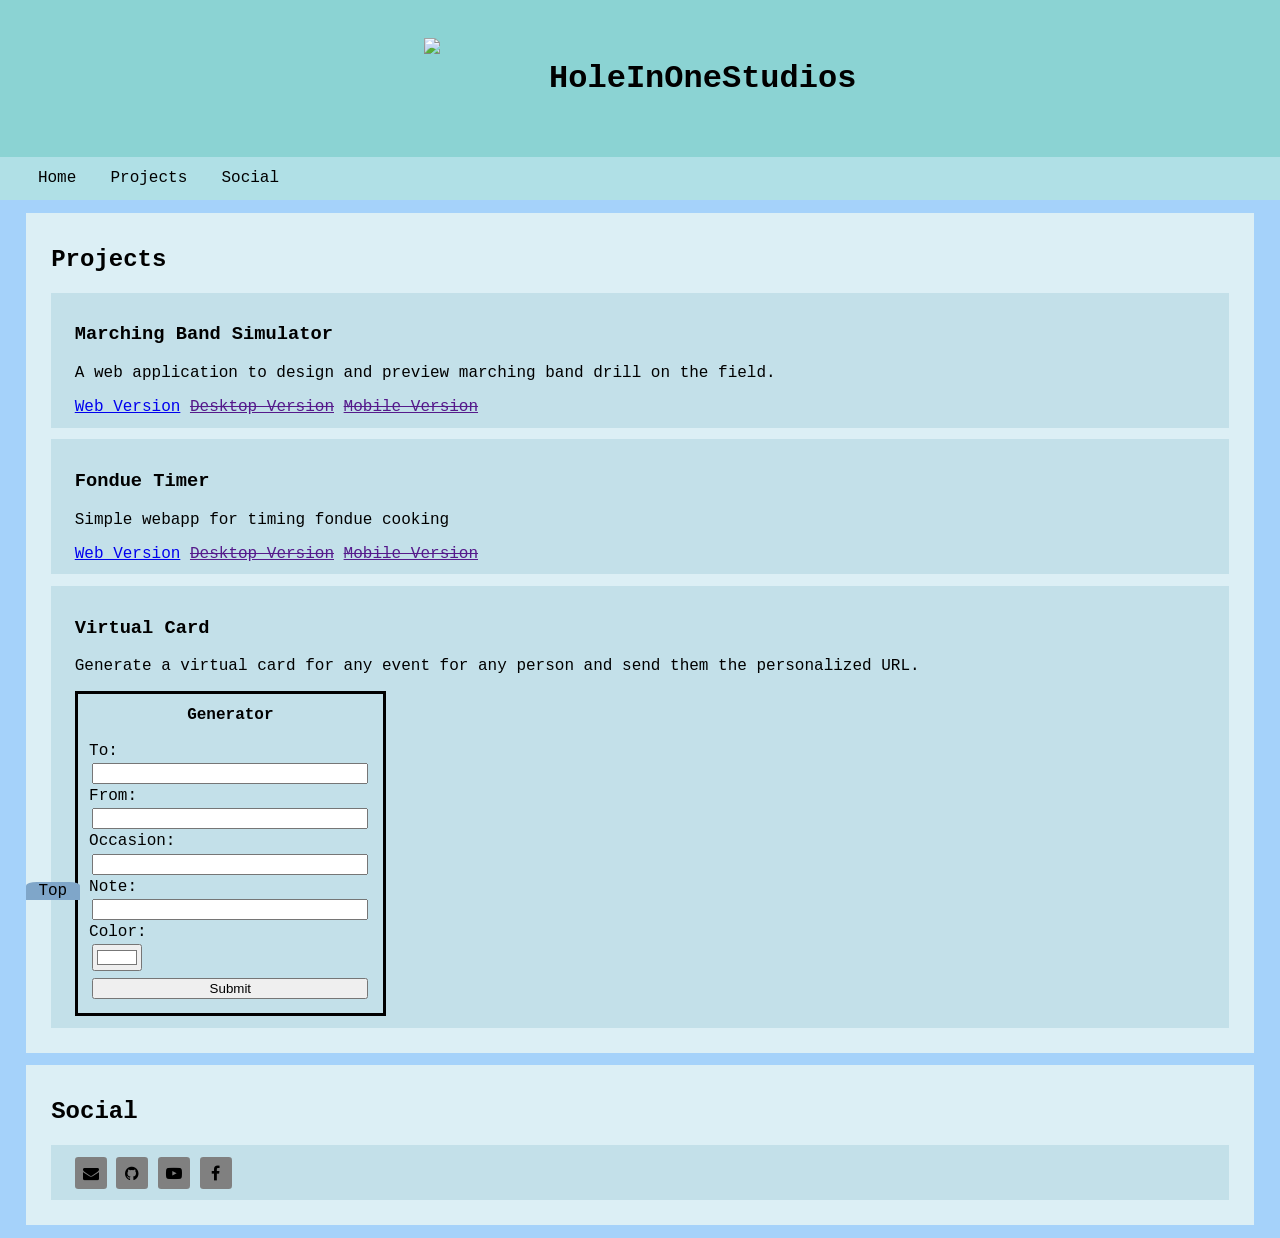
==== docs/index.html @ ac8d7a97 "to docs folder" ====
<!DOCTYPE html>
<html lang="en">

  <head>
    <meta charset="UTF-8">
    <meta http-equiv="X-UA-Compatible" content="IE=edge">
    <meta name="viewport" content="width=device-width, initial-scale=1.0">

    <meta name="description" content="The home page of holeinonestudios">
    <meta name="keywords" content="holeinonestudios FondueTimer MarchingBandSimulator">

    <link rel="shortcut icon" href="https://www.gravatar.com/avatar/585e7789850c948931b346e762ecafdf" type="image/png">

    <style>
      @import 'style.css';
      @import url('https://cdnjs.cloudflare.com/ajax/libs/font-awesome/4.7.0/css/font-awesome.min.css');

    </style>

    <script src="script.js"></script>

    <title>HoleInOneStudios</title>
  </head>

  <body>
    <a class="skipNav" href="#Projects">
      Skip Navigation
    </a>

    <header id="Home">
      <img src="https://www.gravatar.com/avatar/585e7789850c948931b346e762ecafdf" />
      <h1>HoleInOneStudios</h1>
    </header>

    <nav>
      <a href="#Home">Home</a>
      <a href="#Projects">Projects</a>
      <a href="#Social">Social</a>
    </nav>

    <section title="Projects" id="Projects">
      <h2>Projects</h2>
      <article title="Marching Band Simulator" id="mbs">
        <h3>Marching Band Simulator</h3>
        <p>A web application to design and preview marching band drill on the field.</p>
        <a title="Web Version" href="https://holeinonestudios.org/MBS-Web/">Web Version</a>
        <a title="Desktop Version" href="" style="text-decoration: line-through underline;">Desktop Version</a>
        <a title="Mobile Version" href="" style="text-decoration: line-through underline;">Mobile Version</a>

      </article>

      <article title="Fondue Timer" id="ftimer">
        <h3>Fondue Timer</h3>
        <p>Simple webapp for timing fondue cooking</p>
        <a title="Web Version" href="https://holeinonestudios.org/Fondue-Timer/">Web Version</a>
        <a title="Desktop Version" href="" style="text-decoration: line-through underline;">Desktop Version</a>
        <a title="Mobile Version" href="" style="text-decoration: line-through underline;">Mobile Version</a>
      </article>

      <article title="Virtual Card" id="virtualCard">
        <h3>Virtual Card</h3>
        <p>Generate a virtual card for any event for any person and send them the personalized URL.</p>

        <form name="virtual card" target="_blank" action="/Virtual-Card">
          <h4>Generator</h4>
          <br>
          <label for="vc_to">To:</label>
          <input name="to" id="vc_to" type="text" value="">
          <label for="vc_from">From:</label>
          <input name="from" id="vc_from" type="text" value="">
          <label for="vc_occasion">Occasion:</label>
          <input name="occasion" id="vc_occasion" type="text" value="">
          <label for="vc_note">Note:</label>
          <input name="note" id="vc_note" type="text" value="">
          <label for="vc_color">Color:</label>
          <input name="color" id="vc_color" type="color" value="#ffffff">
          <input id="vc_submit" type="submit">
        </form>
      </article>
    </section>

    <section title="Social" id="Social">
      <h2>Social</h2>
      <article class="social">
        <a class="fa fa-envelope" target="_blank" title="Email" href="mailto:contact@holeinonestudios.org"></a>
        <a class="fa fa-github" target="_blank" title="Github" href="https://github.com/HoleInOneStudios"></a>
        <a class="fa fa-youtube-play" target="_blank" title="Youtube"
          href="https://www.youtube.com/channel/UC7wtey1-SaLfEMhw3vxz9nQ"></a>
        <a class="fa fa-facebook" target="_blank" href="https://www.facebook.com/Holeinonestudios-103601695650966"></a>
        <!-- <a href="">Twitter</a> -->
      </article>
    </section>

    <a class="toTop" href="#Home">
      Top
    </a>


  </body>

</html>
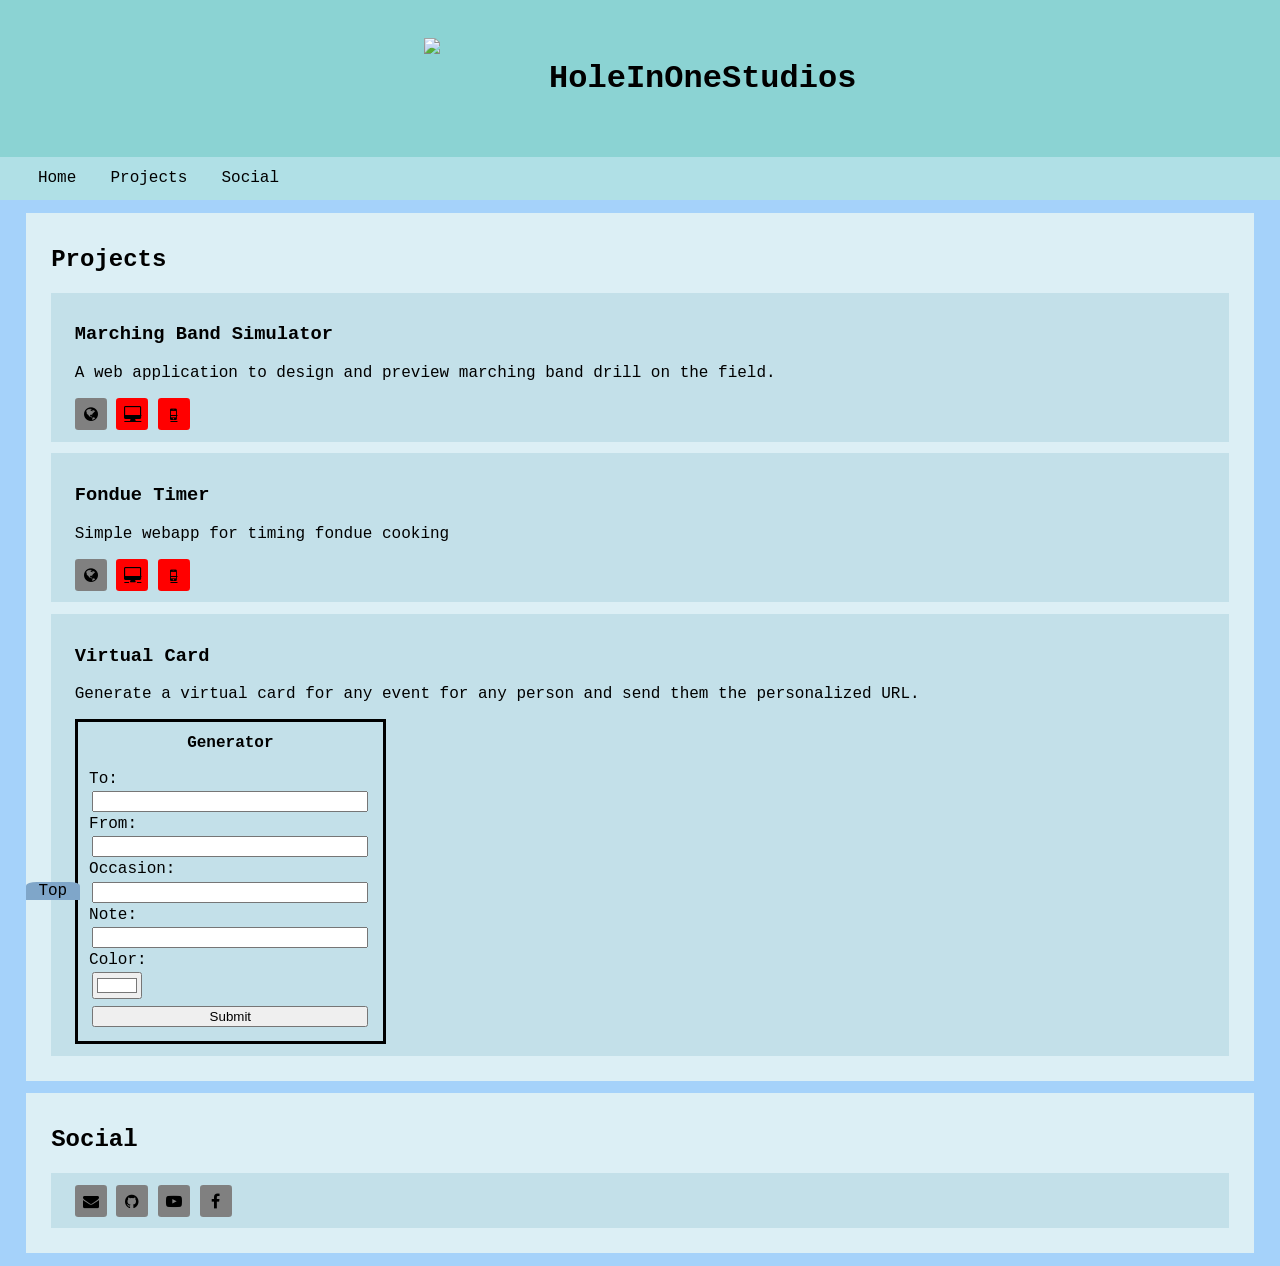
==== commit 425e78c5: "styles" ====
--- a/docs/index.html
+++ b/docs/index.html
@@ -43,18 +43,18 @@
       <article title="Marching Band Simulator" id="mbs">
         <h3>Marching Band Simulator</h3>
         <p>A web application to design and preview marching band drill on the field.</p>
-        <a title="Web Version" href="https://holeinonestudios.org/MBS-Web/">Web Version</a>
-        <a title="Desktop Version" href="" style="text-decoration: line-through underline;">Desktop Version</a>
-        <a title="Mobile Version" href="" style="text-decoration: line-through underline;">Mobile Version</a>
+        <a class="link fa fa-globe" title="Web Version" href="https://holeinonestudios.org/MBS-Web/"></a>
+        <a class="link notCompleted fa fa-desktop" title="Desktop Version" href="" style="text-decoration: line-through underline;"></a>
+        <a class="link notCompleted fa fa-mobile" title="Mobile Version" href="" style="text-decoration: line-through underline;"></a>
 
       </article>
 
       <article title="Fondue Timer" id="ftimer">
         <h3>Fondue Timer</h3>
         <p>Simple webapp for timing fondue cooking</p>
-        <a title="Web Version" href="https://holeinonestudios.org/Fondue-Timer/">Web Version</a>
-        <a title="Desktop Version" href="" style="text-decoration: line-through underline;">Desktop Version</a>
-        <a title="Mobile Version" href="" style="text-decoration: line-through underline;">Mobile Version</a>
+        <a class="link fa fa-globe" title="Web Version" href="https://holeinonestudios.org/Fondue-Timer/"></a>
+        <a class="link notCompleted fa fa-desktop" title="Desktop Version" href="" style="text-decoration: line-through underline;"></a>
+        <a class="link notCompleted fa fa-mobile" title="Mobile Version" href="" style="text-decoration: line-through underline;"></a>
       </article>
 
       <article title="Virtual Card" id="virtualCard">
@@ -82,11 +82,11 @@
     <section title="Social" id="Social">
       <h2>Social</h2>
       <article class="social">
-        <a class="fa fa-envelope" target="_blank" title="Email" href="mailto:contact@holeinonestudios.org"></a>
-        <a class="fa fa-github" target="_blank" title="Github" href="https://github.com/HoleInOneStudios"></a>
-        <a class="fa fa-youtube-play" target="_blank" title="Youtube"
+        <a class="fa fa-envelope link" target="_blank" title="Email" href="mailto:contact@holeinonestudios.org"></a>
+        <a class="fa fa-github link" target="_blank" title="Github" href="https://github.com/HoleInOneStudios"></a>
+        <a class="fa fa-youtube-play link" target="_blank" title="Youtube"
           href="https://www.youtube.com/channel/UC7wtey1-SaLfEMhw3vxz9nQ"></a>
-        <a class="fa fa-facebook" target="_blank" href="https://www.facebook.com/Holeinonestudios-103601695650966"></a>
+        <a class="fa fa-facebook link" target="_blank" href="https://www.facebook.com/Holeinonestudios-103601695650966"></a>
         <!-- <a href="">Twitter</a> -->
       </article>
     </section>
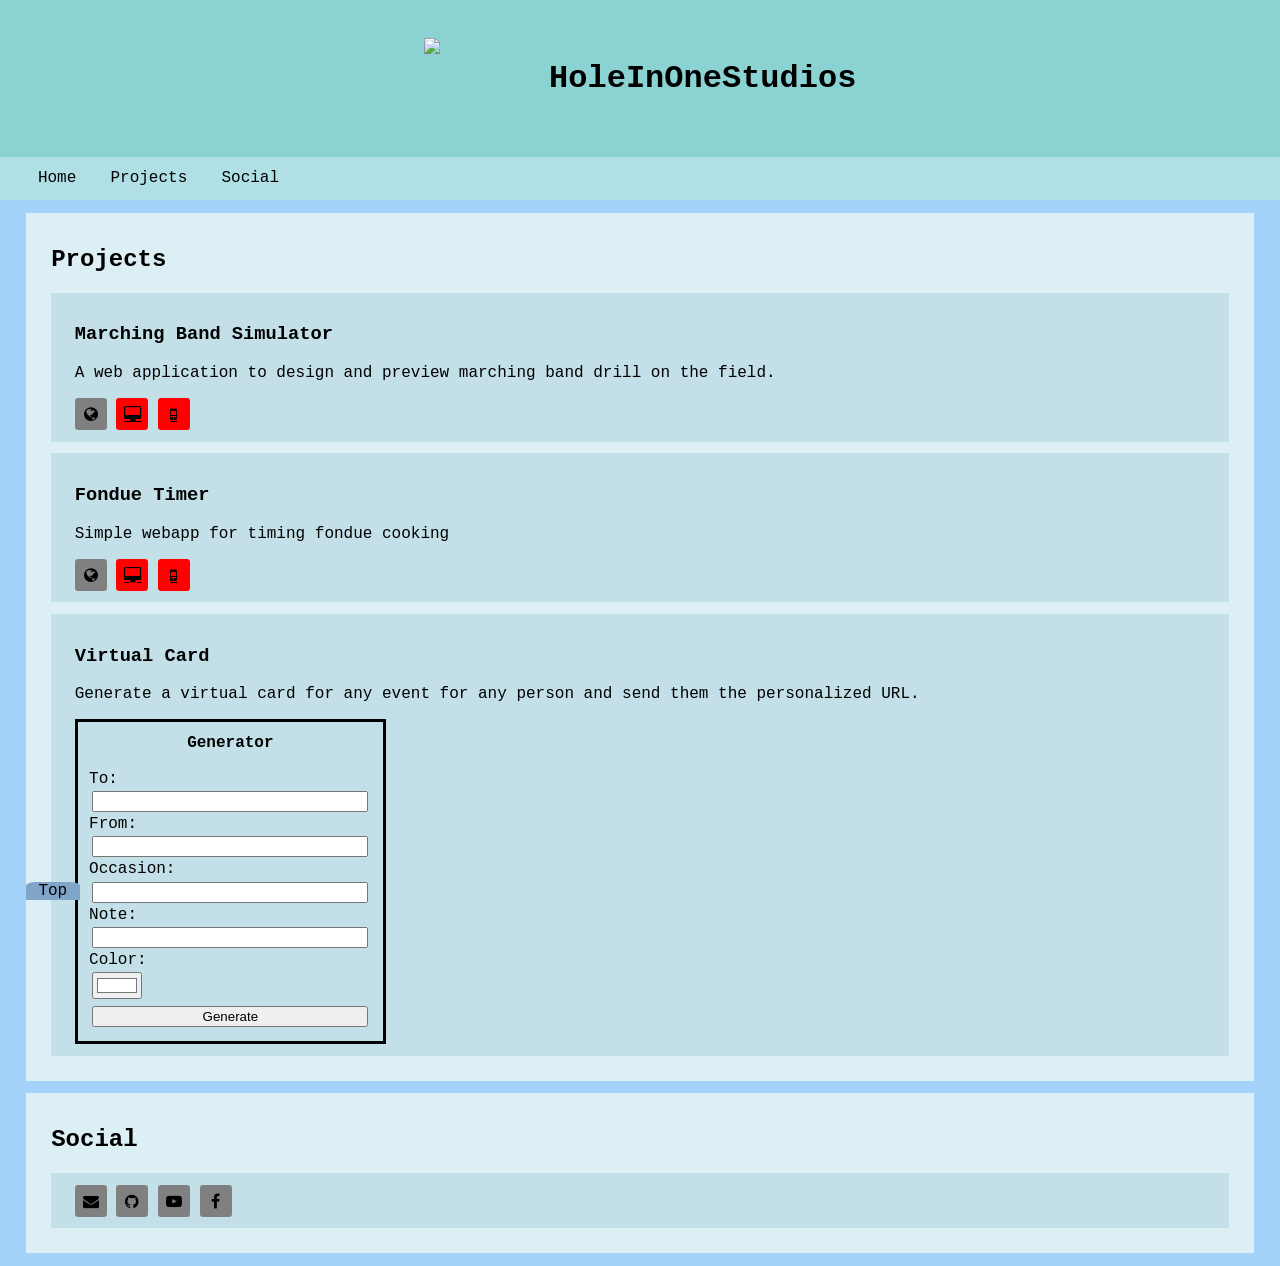
==== commit 7b3e3aab: "disable encryption" ====
--- a/docs/index.html
+++ b/docs/index.html
@@ -66,15 +66,23 @@
           <br>
           <label for="vc_to">To:</label>
           <input name="to" id="vc_to" type="text" value="">
+
           <label for="vc_from">From:</label>
           <input name="from" id="vc_from" type="text" value="">
+
           <label for="vc_occasion">Occasion:</label>
           <input name="occasion" id="vc_occasion" type="text" value="">
+
           <label for="vc_note">Note:</label>
           <input name="note" id="vc_note" type="text" value="">
+
           <label for="vc_color">Color:</label>
           <input name="color" id="vc_color" type="color" value="#ffffff">
-          <input id="vc_submit" type="submit">
+
+          <!-- <label for="vc_encrypt">Encrypted:</label> -->
+          <!-- <input name="encrypt" id="vc_encrypt" type="checkbox" value="false"> -->
+
+          <input id="vc_submit" type="submit" value="Generate">
         </form>
       </article>
     </section>
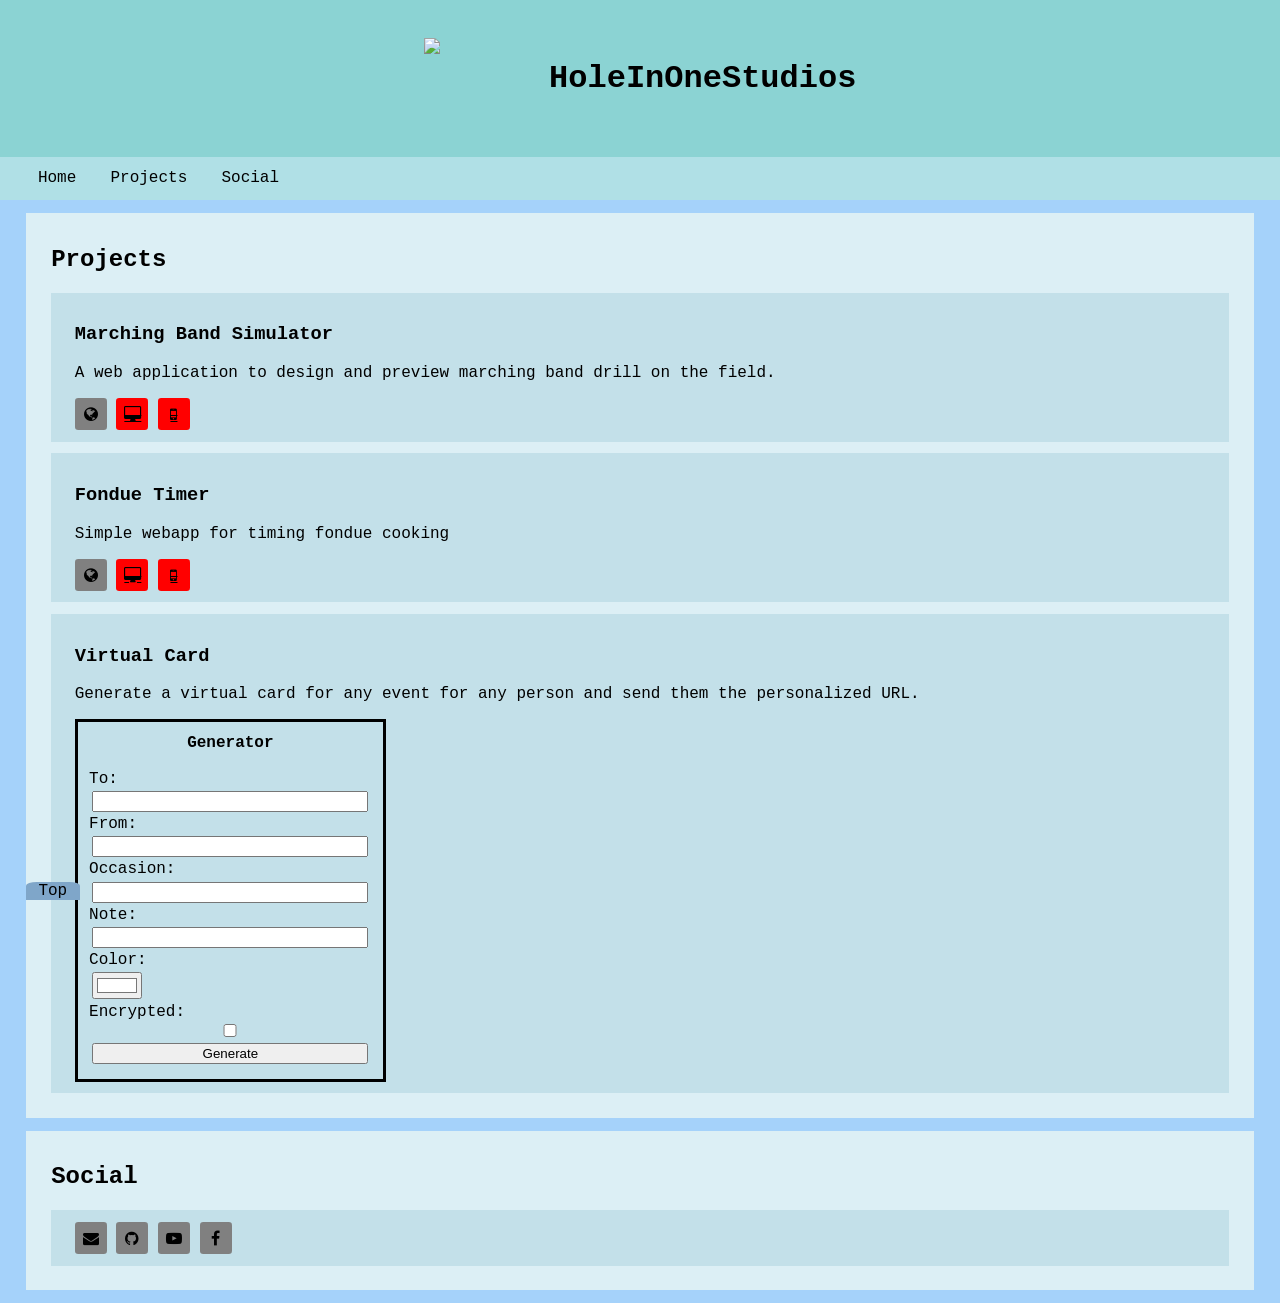
==== commit 38284acb: "encryption for virtual card" ====
--- a/docs/index.html
+++ b/docs/index.html
@@ -61,7 +61,7 @@
         <h3>Virtual Card</h3>
         <p>Generate a virtual card for any event for any person and send them the personalized URL.</p>
 
-        <form name="virtual card" target="_blank" action="/Virtual-Card">
+        <form id="virtual card" name="virtual card" onsubmit="handleSubmit(event)" target="_blank" action="/VirtualCard">
           <h4>Generator</h4>
           <br>
           <label for="vc_to">To:</label>
@@ -79,10 +79,10 @@
           <label for="vc_color">Color:</label>
           <input name="color" id="vc_color" type="color" value="#ffffff">
 
-          <!-- <label for="vc_encrypt">Encrypted:</label> -->
-          <!-- <input name="encrypt" id="vc_encrypt" type="checkbox" value="false"> -->
+          <label for="vc_encrypt">Encrypted:</label>
+          <input name="encrypt" id="vc_encrypt" type="checkbox" value="false">
 
-          <input id="vc_submit" type="submit" value="Generate">
+          <input id="vc_submit" value="Generate" type="submit">
         </form>
       </article>
     </section>
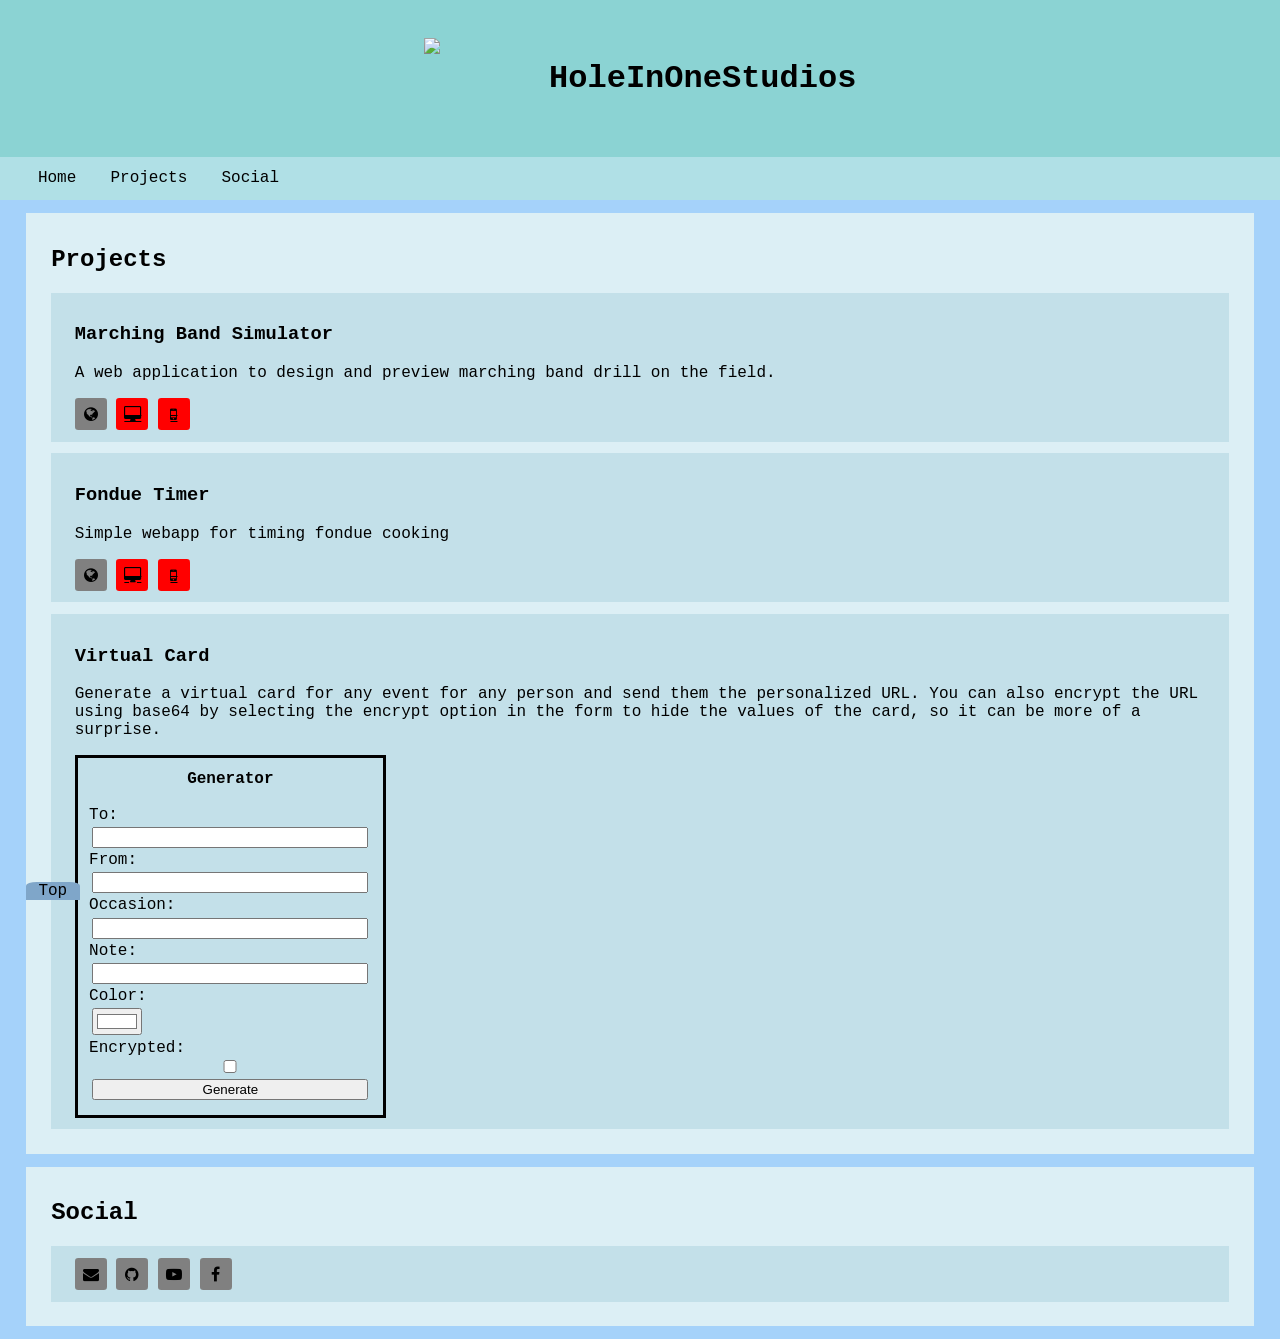
==== commit 827a6e0b: "updated vitual card description" ====
--- a/docs/index.html
+++ b/docs/index.html
@@ -59,9 +59,9 @@
 
       <article title="Virtual Card" id="virtualCard">
         <h3>Virtual Card</h3>
-        <p>Generate a virtual card for any event for any person and send them the personalized URL.</p>
+        <p>Generate a virtual card for any event for any person and send them the personalized URL. You can also encrypt the URL using base64 by selecting the encrypt option in the form to hide the values of the card, so it can be more of a surprise.</p>
 
-        <form id="virtual card" name="virtual card" onsubmit="handleSubmit(event)" target="_blank" action="/VirtualCard">
+        <form id="virtual card" name="virtual card" onsubmit="handleSubmit(event)" target="_blank" action="/Virtual-Card">
           <h4>Generator</h4>
           <br>
           <label for="vc_to">To:</label>
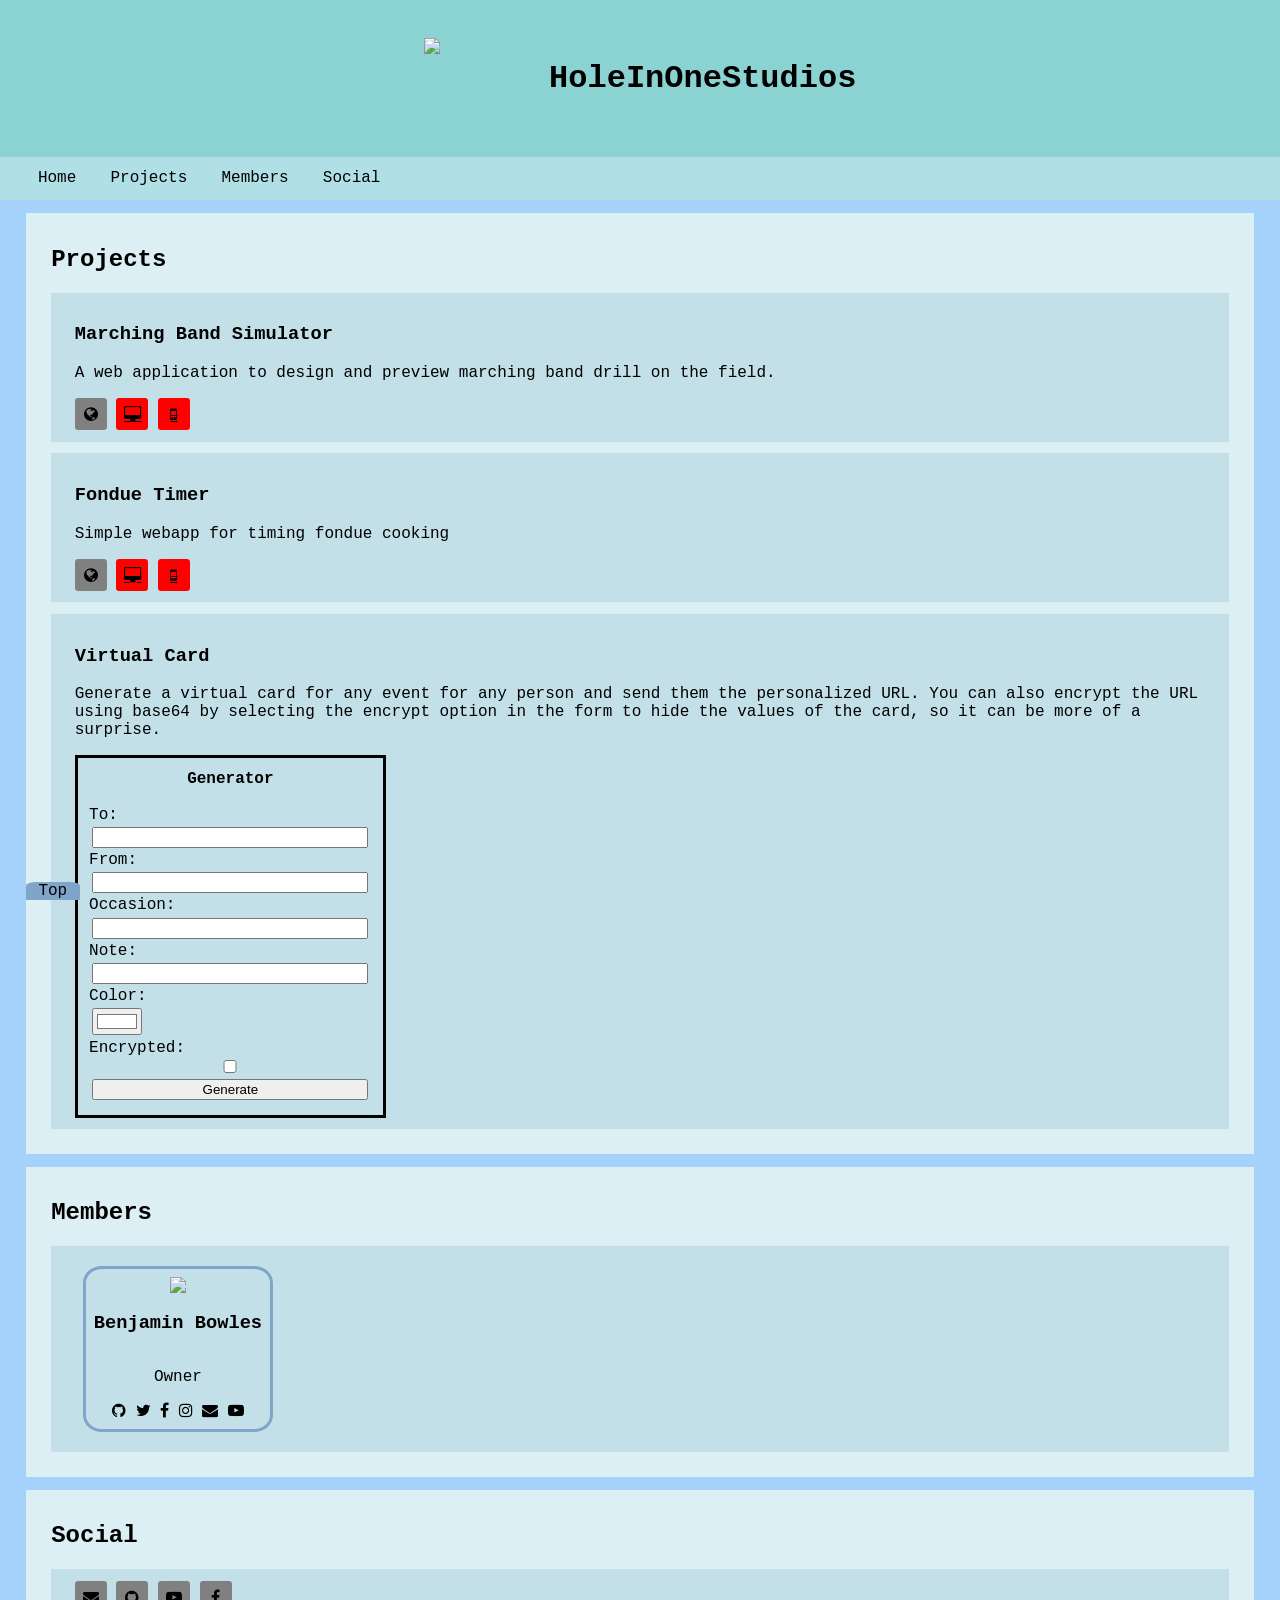
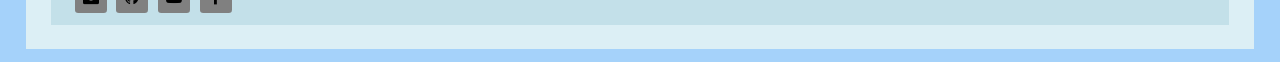
==== commit 76be04ec: "member section with member social and contact" ====
--- a/docs/index.html
+++ b/docs/index.html
@@ -1,20 +1,25 @@
 <!DOCTYPE html>
 <html lang="en">
-
   <head>
-    <meta charset="UTF-8">
-    <meta http-equiv="X-UA-Compatible" content="IE=edge">
-    <meta name="viewport" content="width=device-width, initial-scale=1.0">
-
-    <meta name="description" content="The home page of holeinonestudios">
-    <meta name="keywords" content="holeinonestudios FondueTimer MarchingBandSimulator">
-
-    <link rel="shortcut icon" href="https://www.gravatar.com/avatar/585e7789850c948931b346e762ecafdf" type="image/png">
+    <meta charset="UTF-8" />
+    <meta http-equiv="X-UA-Compatible" content="IE=edge" />
+    <meta name="viewport" content="width=device-width, initial-scale=1.0" />
+
+    <meta name="description" content="The home page of holeinonestudios" />
+    <meta
+      name="keywords"
+      content="holeinonestudios FondueTimer MarchingBandSimulator"
+    />
+
+    <link
+      rel="shortcut icon"
+      href="https://www.gravatar.com/avatar/585e7789850c948931b346e762ecafdf"
+      type="image/png"
+    />
 
     <style>
-      @import 'style.css';
-      @import url('https://cdnjs.cloudflare.com/ajax/libs/font-awesome/4.7.0/css/font-awesome.min.css');
-
+      @import "style.css";
+      @import url("https://cdnjs.cloudflare.com/ajax/libs/font-awesome/4.7.0/css/font-awesome.min.css");
     </style>
 
     <script src="script.js"></script>
@@ -23,18 +28,19 @@
   </head>
 
   <body>
-    <a class="skipNav" href="#Projects">
-      Skip Navigation
-    </a>
+    <a class="skipNav" href="#Projects"> Skip Navigation </a>
 
     <header id="Home">
-      <img src="https://www.gravatar.com/avatar/585e7789850c948931b346e762ecafdf" />
+      <img
+        src="https://www.gravatar.com/avatar/585e7789850c948931b346e762ecafdf"
+      />
       <h1>HoleInOneStudios</h1>
     </header>
 
     <nav>
       <a href="#Home">Home</a>
       <a href="#Projects">Projects</a>
+      <a href="#Members">Members</a>
       <a href="#Social">Social</a>
     </nav>
 
@@ -42,68 +48,173 @@
       <h2>Projects</h2>
       <article title="Marching Band Simulator" id="mbs">
         <h3>Marching Band Simulator</h3>
-        <p>A web application to design and preview marching band drill on the field.</p>
-        <a class="link fa fa-globe" title="Web Version" href="https://holeinonestudios.org/MBS-Web/"></a>
-        <a class="link notCompleted fa fa-desktop" title="Desktop Version" href="" style="text-decoration: line-through underline;"></a>
-        <a class="link notCompleted fa fa-mobile" title="Mobile Version" href="" style="text-decoration: line-through underline;"></a>
-
+        <p>
+          A web application to design and preview marching band drill on the
+          field.
+        </p>
+        <a
+          class="link fa fa-globe"
+          title="Web Version"
+          href="https://holeinonestudios.org/MBS-Web/"
+        ></a>
+        <a
+          class="link notCompleted fa fa-desktop"
+          title="Desktop Version"
+          href=""
+          style="text-decoration: line-through underline"
+        ></a>
+        <a
+          class="link notCompleted fa fa-mobile"
+          title="Mobile Version"
+          href=""
+          style="text-decoration: line-through underline"
+        ></a>
       </article>
 
       <article title="Fondue Timer" id="ftimer">
         <h3>Fondue Timer</h3>
         <p>Simple webapp for timing fondue cooking</p>
-        <a class="link fa fa-globe" title="Web Version" href="https://holeinonestudios.org/Fondue-Timer/"></a>
-        <a class="link notCompleted fa fa-desktop" title="Desktop Version" href="" style="text-decoration: line-through underline;"></a>
-        <a class="link notCompleted fa fa-mobile" title="Mobile Version" href="" style="text-decoration: line-through underline;"></a>
+        <a
+          class="link fa fa-globe"
+          title="Web Version"
+          href="https://holeinonestudios.org/Fondue-Timer/"
+        ></a>
+        <a
+          class="link notCompleted fa fa-desktop"
+          title="Desktop Version"
+          href=""
+          style="text-decoration: line-through underline"
+        ></a>
+        <a
+          class="link notCompleted fa fa-mobile"
+          title="Mobile Version"
+          href=""
+          style="text-decoration: line-through underline"
+        ></a>
       </article>
 
       <article title="Virtual Card" id="virtualCard">
         <h3>Virtual Card</h3>
-        <p>Generate a virtual card for any event for any person and send them the personalized URL. You can also encrypt the URL using base64 by selecting the encrypt option in the form to hide the values of the card, so it can be more of a surprise.</p>
-
-        <form id="virtual card" name="virtual card" onsubmit="handleSubmit(event)" target="_blank" action="/Virtual-Card">
+        <p>
+          Generate a virtual card for any event for any person and send them the
+          personalized URL. You can also encrypt the URL using base64 by
+          selecting the encrypt option in the form to hide the values of the
+          card, so it can be more of a surprise.
+        </p>
+
+        <form
+          id="virtual card"
+          name="virtual card"
+          onsubmit="handleSubmit(event)"
+          target="_blank"
+          action="/Virtual-Card"
+        >
           <h4>Generator</h4>
-          <br>
+          <br />
           <label for="vc_to">To:</label>
-          <input name="to" id="vc_to" type="text" value="">
+          <input name="to" id="vc_to" type="text" value="" />
 
           <label for="vc_from">From:</label>
-          <input name="from" id="vc_from" type="text" value="">
+          <input name="from" id="vc_from" type="text" value="" />
 
           <label for="vc_occasion">Occasion:</label>
-          <input name="occasion" id="vc_occasion" type="text" value="">
+          <input name="occasion" id="vc_occasion" type="text" value="" />
 
           <label for="vc_note">Note:</label>
-          <input name="note" id="vc_note" type="text" value="">
+          <input name="note" id="vc_note" type="text" value="" />
 
           <label for="vc_color">Color:</label>
-          <input name="color" id="vc_color" type="color" value="#ffffff">
+          <input name="color" id="vc_color" type="color" value="#ffffff" />
 
           <label for="vc_encrypt">Encrypted:</label>
-          <input name="encrypt" id="vc_encrypt" type="checkbox" value="false">
-
-          <input id="vc_submit" value="Generate" type="submit">
+          <input name="encrypt" id="vc_encrypt" type="checkbox" value="false" />
+
+          <input id="vc_submit" value="Generate" type="submit" />
         </form>
+      </article>
+    </section>
+
+    <section title="Members" id="Members">
+      <h2>Members</h2>
+      <article class="members">
+        <div>
+          <img
+            src="https://www.gravatar.com/avatar/9489c0aa7caa38c13bda70cd1f33c59e"
+          />
+          <h3>Benjamin Bowles</h3>
+          <p>Owner</p>
+          <div>
+            <a
+              class="fa fa-github"
+              style="text-decoration: none; color: black"
+              href="https://github.com/holeinonegolfer"
+              target="_blank"
+            ></a>
+            <a
+              class="fa fa-twitter"
+              style="text-decoration: none; color: black"
+              href="https://twitter.com/BenjaminDavidB"
+              target="_blank"
+            ></a>
+            <a
+              class="fa fa-facebook"
+              style="text-decoration: none; color: black"
+              href="https://www.facebook.com/benjamin.bowles.96/"
+              target="_blank"
+            ></a>
+            <a
+              class="fa fa-instagram"
+              style="text-decoration: none; color: black"
+              href="https://www.instagram.com/bowles.benjamin/?hl=en"
+              target="_blank"
+            ></a>
+            <a
+              class="fa fa-envelope"
+              style="text-decoration: none; color: black"
+              href="mailto:owner@holeinonestudios.org"
+              target="_blank"
+            ></a>
+            <a
+              class="fa fa-youtube-play"
+              style="text-decoration: none; color: black"
+              href="https://youtube.com/channel/UCrMuHuxcCrDXHuxLeUWzBUA"
+              target="_blank"
+            ></a>
+          </div>
+        </div>
       </article>
     </section>
 
     <section title="Social" id="Social">
       <h2>Social</h2>
       <article class="social">
-        <a class="fa fa-envelope link" target="_blank" title="Email" href="mailto:contact@holeinonestudios.org"></a>
-        <a class="fa fa-github link" target="_blank" title="Github" href="https://github.com/HoleInOneStudios"></a>
-        <a class="fa fa-youtube-play link" target="_blank" title="Youtube"
-          href="https://www.youtube.com/channel/UC7wtey1-SaLfEMhw3vxz9nQ"></a>
-        <a class="fa fa-facebook link" target="_blank" href="https://www.facebook.com/Holeinonestudios-103601695650966"></a>
+        <a
+          class="fa fa-envelope link"
+          target="_blank"
+          title="Email"
+          href="mailto:contact@holeinonestudios.org"
+        ></a>
+        <a
+          class="fa fa-github link"
+          target="_blank"
+          title="Github"
+          href="https://github.com/HoleInOneStudios"
+        ></a>
+        <a
+          class="fa fa-youtube-play link"
+          target="_blank"
+          title="Youtube"
+          href="https://www.youtube.com/channel/UC7wtey1-SaLfEMhw3vxz9nQ"
+        ></a>
+        <a
+          class="fa fa-facebook link"
+          target="_blank"
+          href="https://www.facebook.com/Holeinonestudios-103601695650966"
+        ></a>
         <!-- <a href="">Twitter</a> -->
       </article>
     </section>
 
-    <a class="toTop" href="#Home">
-      Top
-    </a>
-
-
+    <a class="toTop" href="#Home"> Top </a>
   </body>
-
 </html>
